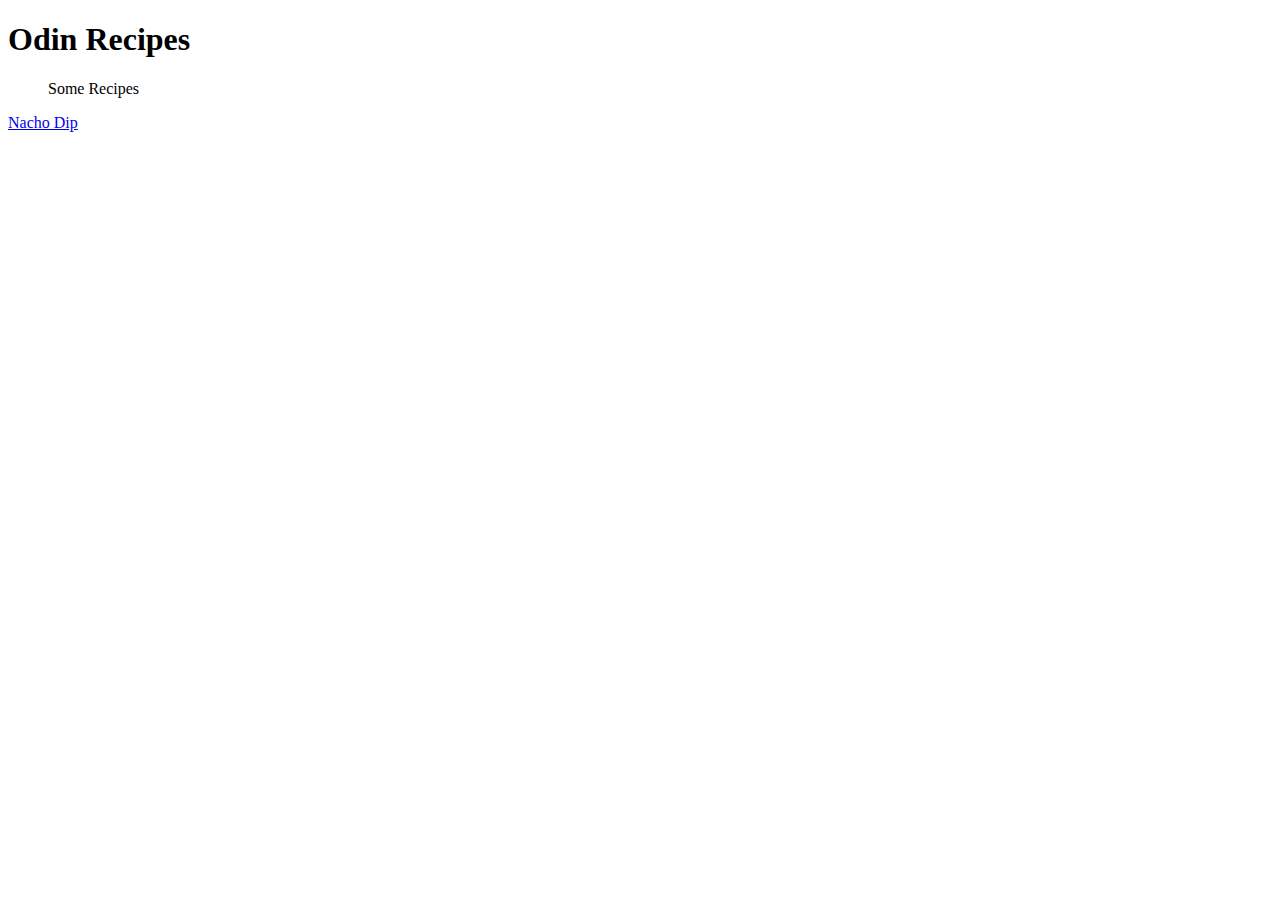
==== index.html @ 67223039 "Create index, recipes directory, nacho-dip file" ====
<!DOCTYPE html>
<html lang="en">
<head>
    <meta charset="UTF-8">
    <meta http-equiv="X-UA-Compatible" content="IE=edge">
    <meta name="viewport" content="width=device-width, initial-scale=1.0">
    <title>Document</title>
</head>
<body>
    <h1>Odin Recipes</h1>
    
    <ul>Some Recipes</ul>
    <li>
        <a href="./recipes/nacho-dip.html">Nacho Dip</a>
    </li>
</body>
</html>
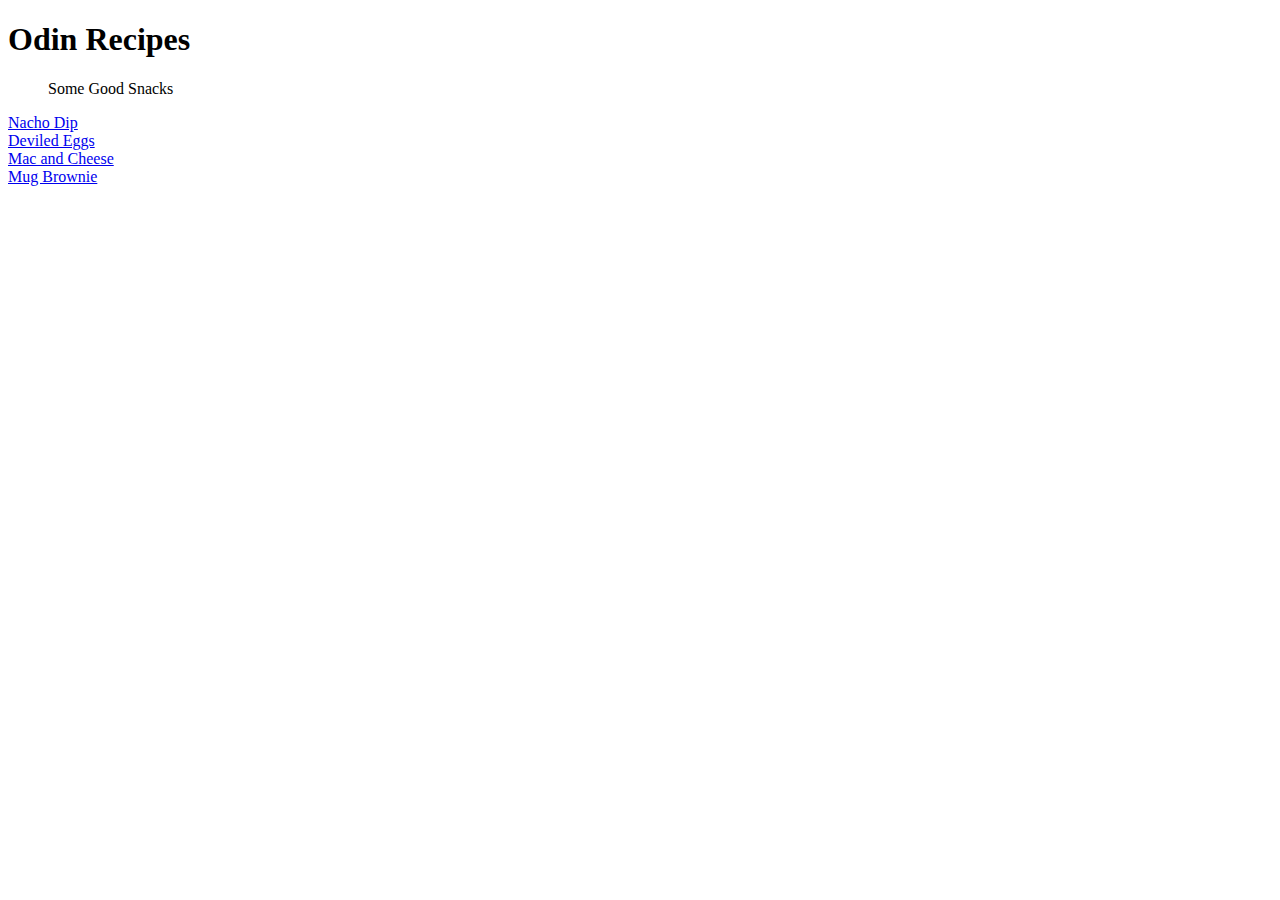
==== commit 2233fee9: "added macandcheese, mugbrownie, and deviledeggs pages" ====
--- a/index.html
+++ b/index.html
@@ -9,9 +9,18 @@
 <body>
     <h1>Odin Recipes</h1>
     
-    <ul>Some Recipes</ul>
+    <ul>Some Good Snacks</ul>
     <li>
         <a href="./recipes/nacho-dip.html">Nacho Dip</a>
     </li>
+    <li>
+        <a href="./recipes/deviledeggs.html">Deviled Eggs</a>
+    </li>
+    <li>
+        <a href="./recipes/macandcheese.html">Mac and Cheese</a>
+    </li>
+    <li>
+        <a href="./recipes/mugbrownie.html">Mug Brownie</a>
+    </li>
 </body>
 </html>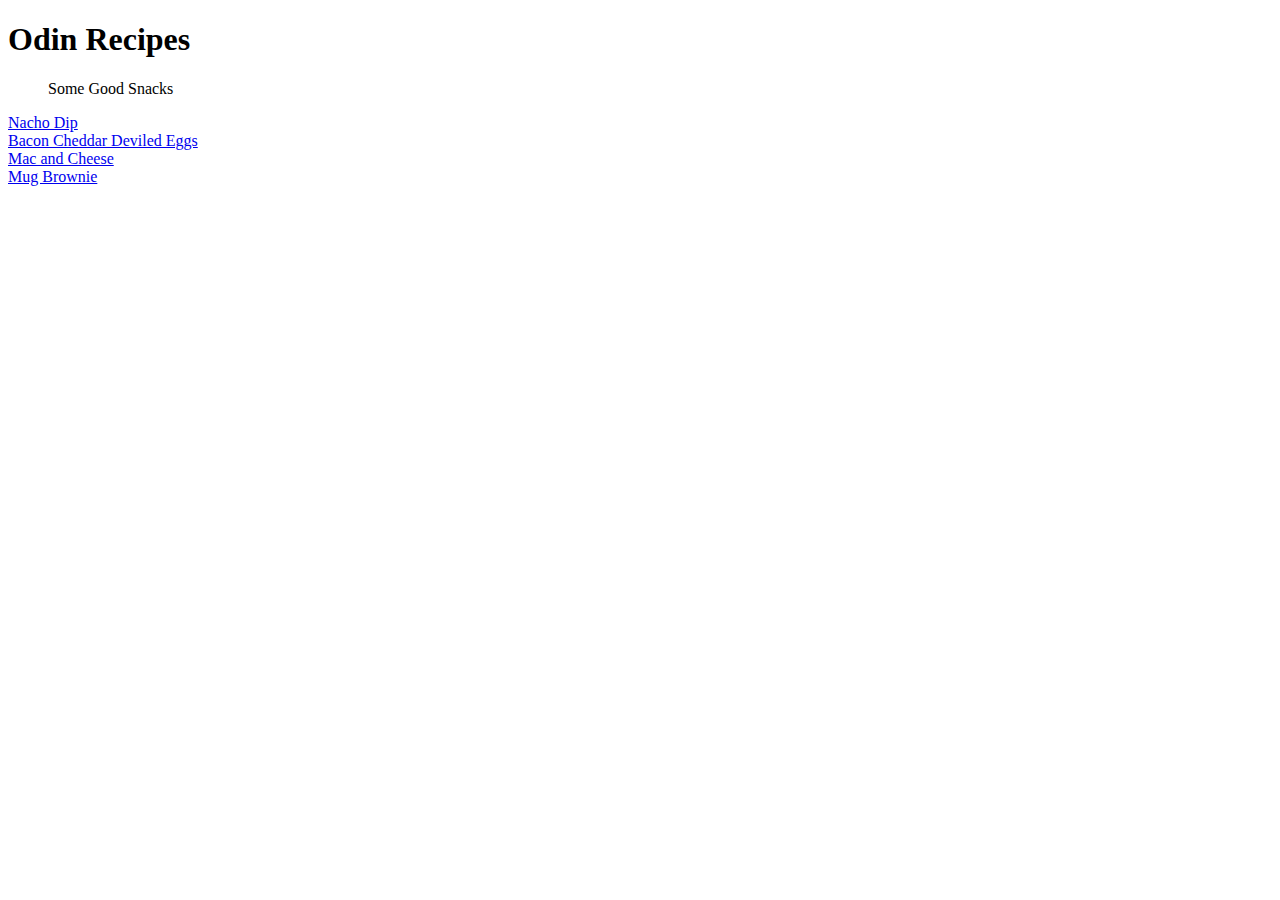
==== commit 76d0b203: "filled in Deviled Eggs recipe" ====
--- a/index.html
+++ b/index.html
@@ -14,7 +14,7 @@
         <a href="./recipes/nacho-dip.html">Nacho Dip</a>
     </li>
     <li>
-        <a href="./recipes/deviledeggs.html">Deviled Eggs</a>
+        <a href="./recipes/deviledeggs.html">Bacon Cheddar Deviled Eggs</a>
     </li>
     <li>
         <a href="./recipes/macandcheese.html">Mac and Cheese</a>
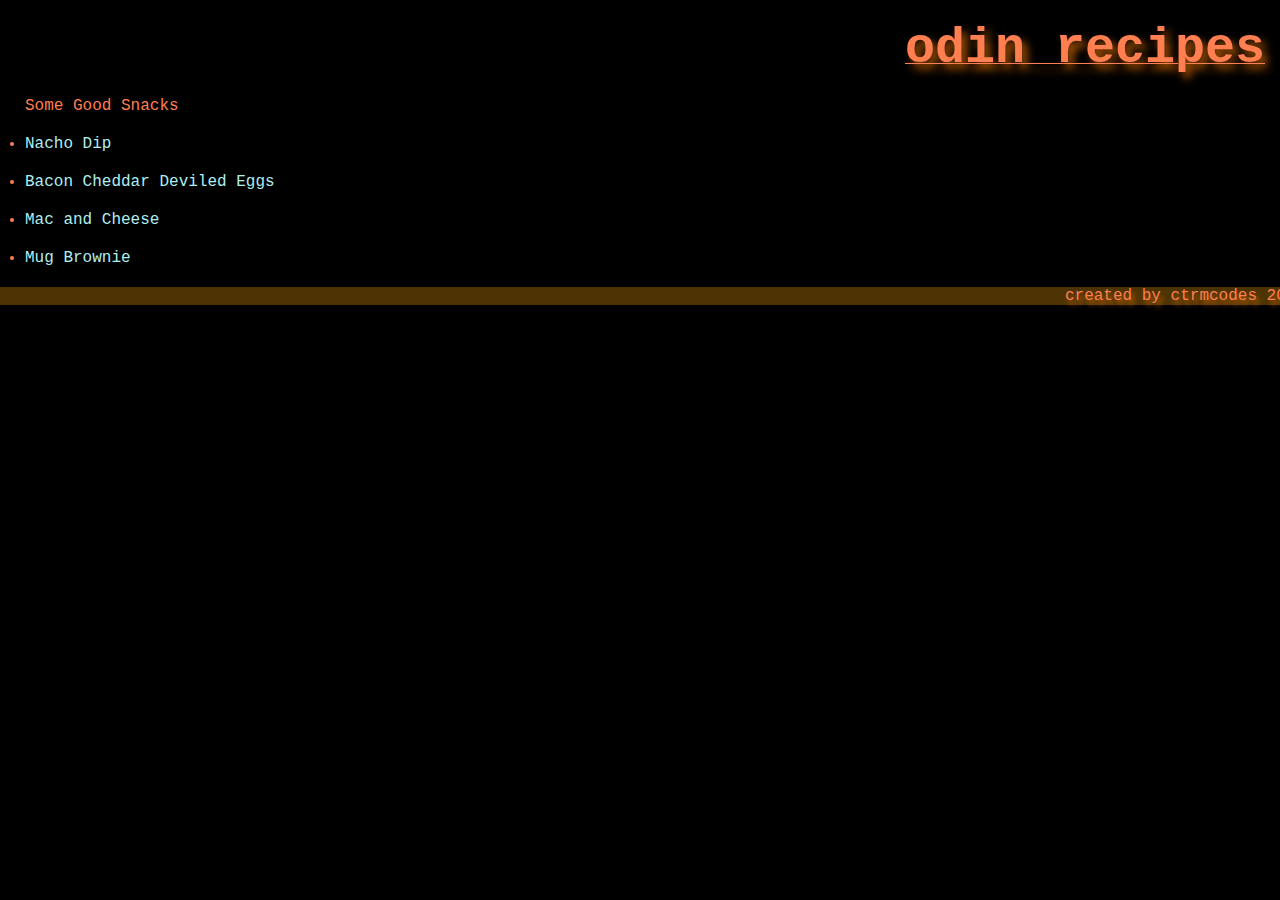
==== commit 3d837b9f: "Add CSS styles to all pages" ====
--- a/index.html
+++ b/index.html
@@ -4,12 +4,15 @@
     <meta charset="UTF-8">
     <meta http-equiv="X-UA-Compatible" content="IE=edge">
     <meta name="viewport" content="width=device-width, initial-scale=1.0">
+    <link rel="stylesheet" href="styles.css">
     <title>Document</title>
 </head>
 <body>
-    <h1>Odin Recipes</h1>
+<!-- https://ctrmcodes.github.io/odin-recipes/ -->
+
+    <h1 class="recipe">odin recipes</h1>
     
-    <ul>Some Good Snacks</ul>
+    <ul id="nav">Some Good Snacks</ul>
     <li>
         <a href="./recipes/nacho-dip.html">Nacho Dip</a>
     </li>
@@ -22,5 +25,10 @@
     <li>
         <a href="./recipes/mugbrownie.html">Mug Brownie</a>
     </li>
+
 </body>
+
+<footer>
+    <p>created by ctrmcodes 2023</p>
+</footer>
 </html>--- a/styles.css
+++ b/styles.css
@@ -0,0 +1,95 @@
+* {
+    background-color: black;
+    margin: 0px;
+    padding: 0px;
+    color: coral;
+    font-family: 'Courier New', Courier, monospace;
+}
+
+
+p, h1, h3, h4, ul, ol, li {
+    margin-left: 25px;
+    margin-right: 15px;
+    margin-top: 20px;
+    margin-bottom: 5px;
+    text-align: left;
+    font-size: 16px;
+}
+
+h2 {
+    background-color: rgba(78, 52, 5, 0.817);
+    width: 100%;
+    margin-right: 0%;
+    padding-right: 0%;
+}
+body {
+    height: 90%;
+}
+
+a:link {
+    color: paleturquoise;
+    text-decoration: none;
+}
+
+a:visited {
+    color: white;
+}
+
+a:hover {
+    text-decoration: underline;
+    color: rgb(240, 102, 4);
+}
+
+a:active{
+    color: rgb(189, 4, 4);
+}
+
+li a {
+    color: coral;
+}
+
+.heading {
+    font-weight: 800;
+    font-size: 20px;
+    margin-right: 20px;
+    text-shadow: 3px 5px 5px rgba(214, 105, 3, 0.837)
+}
+
+img {
+    width: 400px;
+    height: auto;
+    margin-left: 30%;
+    box-shadow: 7px 8px 14px rgba(214, 105, 3, 0.837);
+}
+.recipe {
+    text-align: right;
+    text-decoration: underline 1px;
+    font-size: 50px;
+    text-shadow: 5px 6px 8px rgba(214, 105, 3, 0.837);
+}
+
+li {
+    text-decoration: none;
+}
+
+.ingredients {
+    list-style-type: circle;
+    width: 100%;
+}
+
+.steps {
+    margin-left: 20px;
+    list-style-type: georgian;
+    width: 100%;
+}
+
+footer, footer p {
+   background-color: rgb(78, 52, 5);
+   height: 10%;
+   width: 100%;
+   bottom: 0px;
+   margin-right: 10px;
+   margin-bottom: 0px;
+   text-align: right;
+   text-shadow: 3px 5px 5px rgba(214, 105, 3, 0.837);
+}